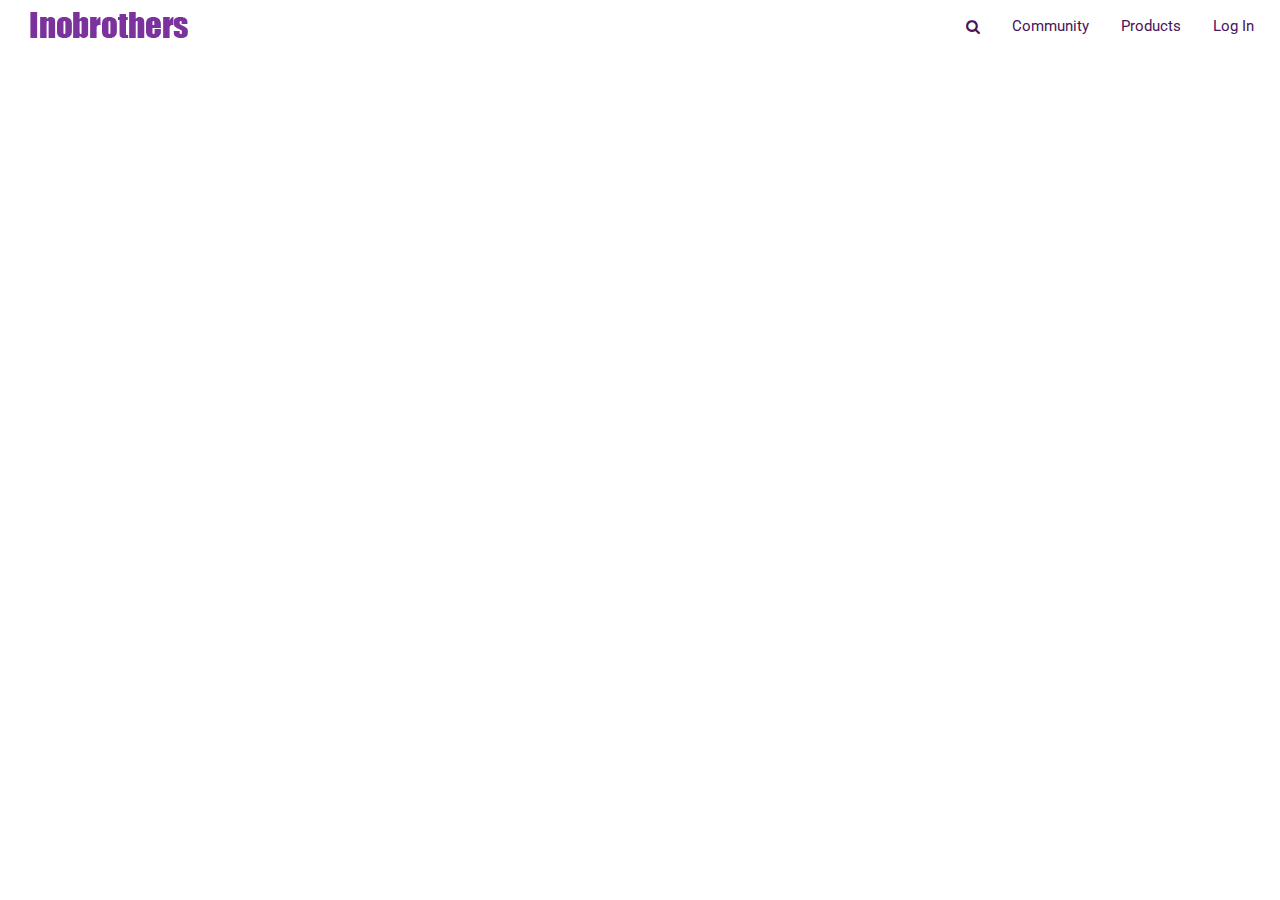
==== index.html @ f03ba76d "giving active effect on title" ====
<!DOCTYPE html>
<html lang="en">
<head>
  <meta charset="UTF-8">
  <meta name="viewport" content="width=device-width, initial-scale=1.0">
  <meta http-equiv="X-UA-Compatible" content="ie=edge">
  <link rel="stylesheet" href="https://maxcdn.bootstrapcdn.com/font-awesome/4.7.0/css/font-awesome.min.css">
  <link rel="stylesheet" href="css/style.css">
  <title>responsiveMenu</title>


</head>
<body>
  <header id="top-header">
    <a href="index.html">
      <img class="style-logo" src="images/logo.png">
    </a>
    <nav class="menu">
      <ul class="desktop-menu">
        <li><a href=""><i class="fa fa-search"></i></a></li>
        <li><a href="">Community</a></li>
        <li><a href="">Products</a></li>
        <li><a href="">Log In</a></li>
      </ul>
      <ul class="mobile-menu">
        <ul class="mobile-menu-basic">
          <li><a href="">Log In</a></li>
        </ul>
        <ul class="mobile-menu-hamburger">
          <input type="checkbox" id="hamburger">
          <label for="hamburger" onclick="showMenu()"></label>
        </ul>
      </ul>
    </nav>
  </header>
    <nav id="mobile-menu__clicked">
      <div class="search-bar">
        <i class="fa fa-search"></i>
        <input type="text" placeholder="Search">
      </div>
      <ul class="mobile-menu-hamburger__bars">
        <li class="mobile-menu-hamburger__bar"><a href="">COMMUNITY</a></li>
        <li class="mobile-menu-hamburger__bar"><a href="">PRODUCTS</a></li>
        <li class="mobile-menu-hamburger__bar"><a href="">SIGN UP</a></li>
        <li class="mobile-menu-hamburger__bar"><a href="">LOG IN</a></li>
      </ul>
      <div id="ad-banner">
        <div class="ad-banner__sections">
          <div class="ad-banner__section">
            <div class="ad-banner__section-title title_selected">
              <h1>Title1</h1>
            </div>
          </div>
          <div class="ad-banner__section">
            <div class="ad-banner__section-title">
              <h1>Title2</h1>
            </div>
          </div>
          <div class="ad-banner__section">
            <div class="ad-banner__section-title">
              <h1>Title3</h1>
            </div>
          </div>
        </div>
        <div class="ad-banner__contents">
          <div class="ad-banner__content section">1</div>
          <div class="ad-banner__content section">2</div>
          <div class="ad-banner__content section">3</div>
        </div>
      </div>
    </nav>
    <main></main>
    <footer></footer>
    <script>
    function showMenu() {
  const btn = document.getElementById("mobile-menu__clicked");
  if (btn.style.display === "block") {
    btn.style.display = "none";
  } else {
    btn.style.display = "block";
  }
}

const titles = document.getElementsByClassName("ad-banner__section-title");
for (let i = 0; i < titles.length; i++) {
  titles[i].addEventListener("click", function() {
    const current = document.getElementsByClassName("title_selected");
    current[0].className = current[0].className.replace(" title_selected", "");
    this.className += " title_selected";
  });
}
</script>
</body>
</html>
---- css/style.css ----
@import url("https://fonts.googleapis.com/css?family=Roboto:400,700");
@import "reset.css";
@import "global.css";
@import "navigation.css";
@import "global.css";
@import "search-bar.css";
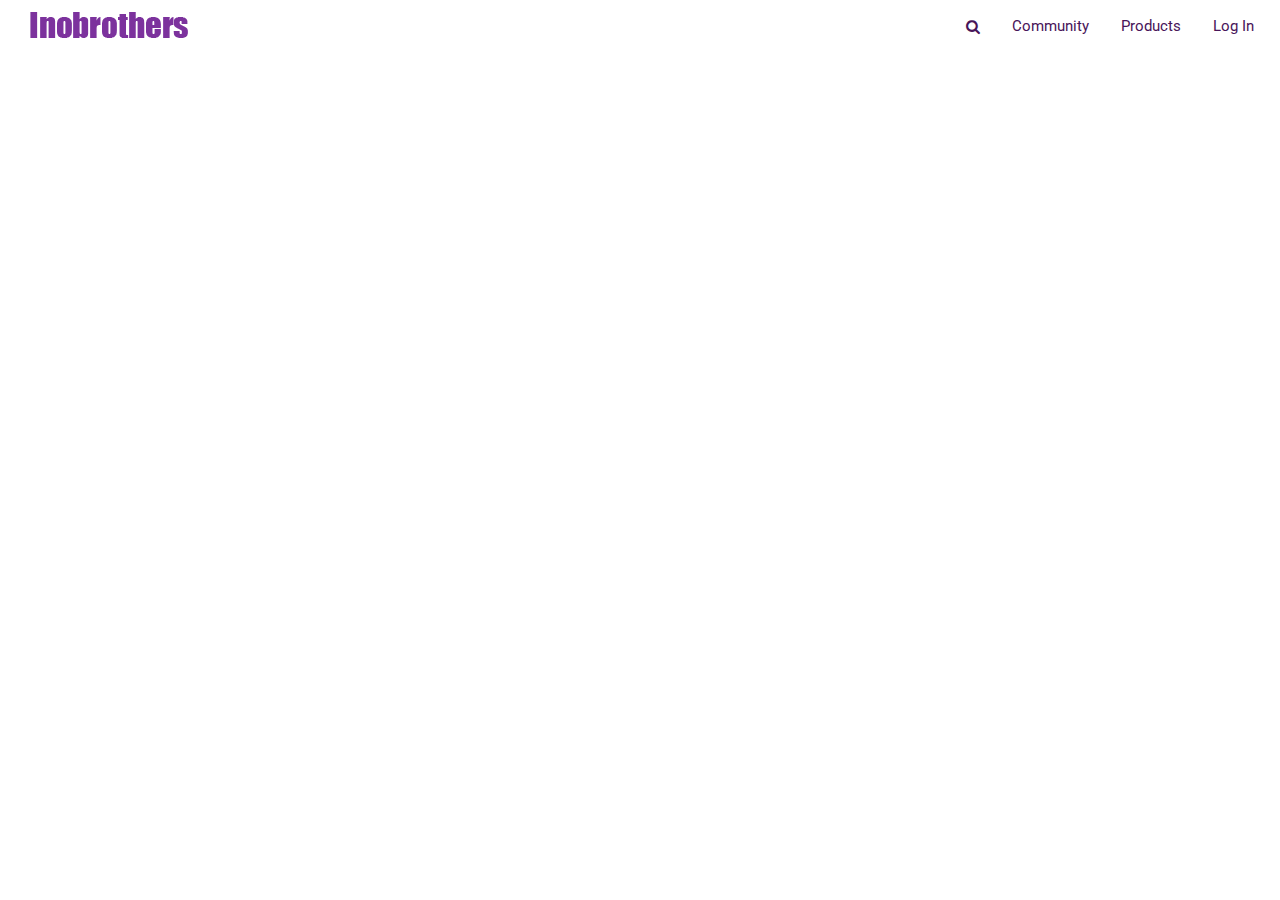
==== commit 4fe40972: "giving js effect" ====
--- a/index.html
+++ b/index.html
@@ -63,9 +63,9 @@
           </div>
         </div>
         <div class="ad-banner__contents">
-          <div class="ad-banner__content section">1</div>
-          <div class="ad-banner__content section">2</div>
-          <div class="ad-banner__content section">3</div>
+          <div class="ad-banner__content content_selected">1</div>
+          <div class="ad-banner__content">2</div>
+          <div class="ad-banner__content">3</div>
         </div>
       </div>
     </nav>
@@ -82,9 +82,11 @@
 }
 
 const titles = document.getElementsByClassName("ad-banner__section-title");
+
 for (let i = 0; i < titles.length; i++) {
   titles[i].addEventListener("click", function() {
     const current = document.getElementsByClassName("title_selected");
+
     current[0].className = current[0].className.replace(" title_selected", "");
     this.className += " title_selected";
   });
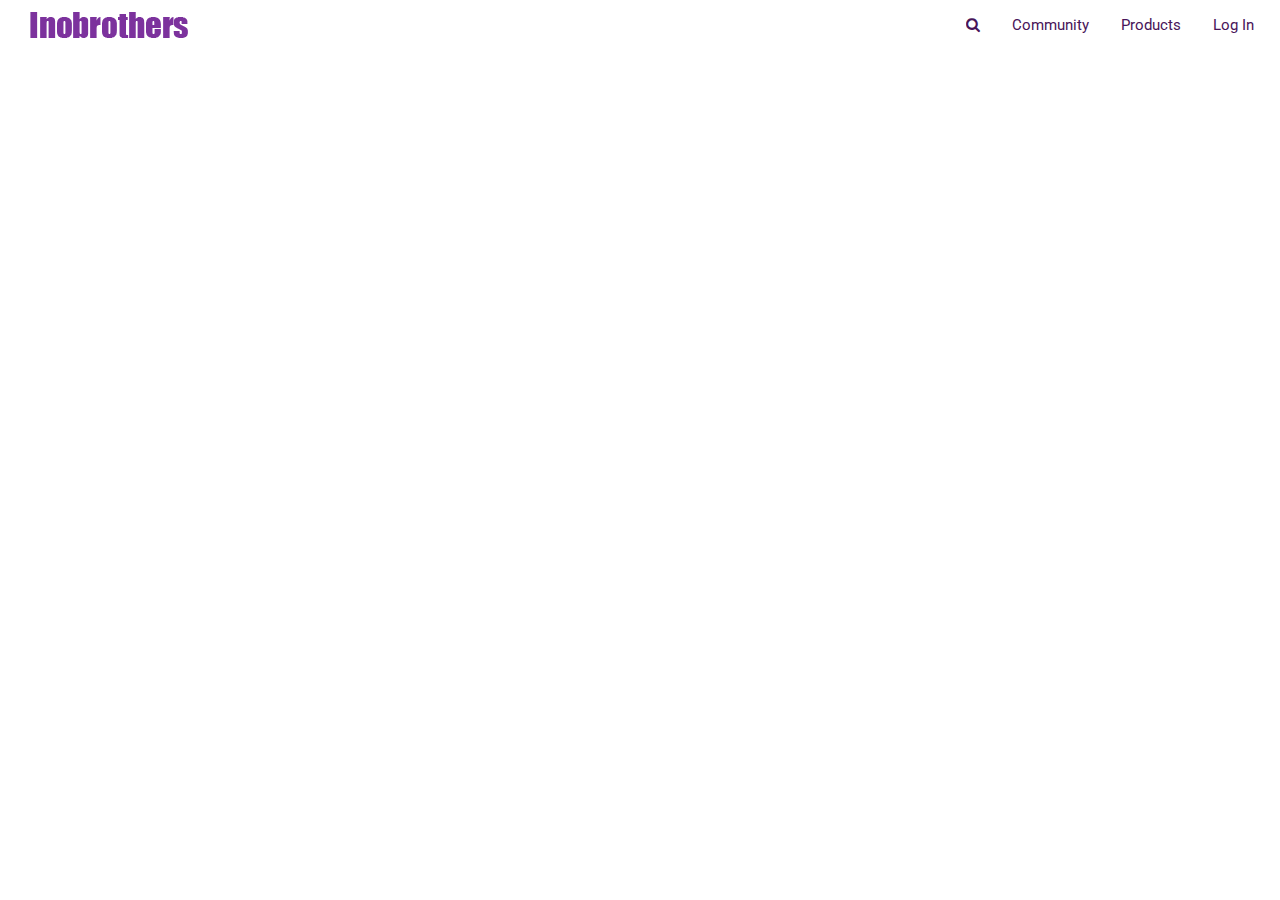
==== commit 9a81ebef: "modifying header structure" ====
--- a/index.html
+++ b/index.html
@@ -12,10 +12,10 @@
 </head>
 <body>
   <header id="top-header">
-    <a href="index.html">
-      <img class="style-logo" src="images/logo.png">
-    </a>
-    <nav class="menu">
+    <nav id="desktop-menu">
+      <a href="index.html" class="service_logo" >
+        <img src="images/logo.png">
+      </a>
       <ul class="desktop-menu">
         <li><a href=""><i class="fa fa-search"></i></a></li>
         <li><a href="">Community</a></li>
@@ -32,8 +32,7 @@
         </ul>
       </ul>
     </nav>
-  </header>
-    <nav id="mobile-menu__clicked">
+    <nav id="mobile-menu">
       <div class="search-bar">
         <i class="fa fa-search"></i>
         <input type="text" placeholder="Search">
@@ -44,36 +43,28 @@
         <li class="mobile-menu-hamburger__bar"><a href="">SIGN UP</a></li>
         <li class="mobile-menu-hamburger__bar"><a href="">LOG IN</a></li>
       </ul>
-      <div id="ad-banner">
-        <div class="ad-banner__sections">
-          <div class="ad-banner__section">
-            <div class="ad-banner__section-title title_selected">
-              <h1>Title1</h1>
-            </div>
-          </div>
-          <div class="ad-banner__section">
-            <div class="ad-banner__section-title">
-              <h1>Title2</h1>
-            </div>
-          </div>
-          <div class="ad-banner__section">
-            <div class="ad-banner__section-title">
-              <h1>Title3</h1>
-            </div>
-          </div>
+      <div class="ad-banner__titles">
+        <div class="ad-banner__title title_selected" onclick="openContent(event, 'Title1')">Title1</div>
+        <div class="ad-banner__title" onclick="openContent(event, 'Title2')">Title2</div>
+        <div class="ad-banner__title" onclick="openContent(event, 'Title3')">Title3</div>
+      </div>
+      <div class="ad-banner__tabs">
+        <div id="Title1" class="tabcontent content_selected">
+          <h1>Content1</h1>
         </div>
-        <div class="ad-banner__contents">
-          <div class="ad-banner__content content_selected">1</div>
-          <div class="ad-banner__content">2</div>
-          <div class="ad-banner__content">3</div>
+        <div id="Title2" class="tabcontent">
+          <h1>Content2</h1>
+        </div>
+        <div id="Title3" class="tabcontent">
+          <h1>Content3</h1>
         </div>
       </div>
     </nav>
-    <main></main>
-    <footer></footer>
+  </header>
+
     <script>
     function showMenu() {
-  const btn = document.getElementById("mobile-menu__clicked");
+  const btn = document.getElementById("mobile-menu");
   if (btn.style.display === "block") {
     btn.style.display = "none";
   } else {
@@ -81,15 +72,23 @@
   }
 }
 
-const titles = document.getElementsByClassName("ad-banner__section-title");
+function openContent(evt, nthContent) {
+  let i;
+  let tabcontent;
+  let tablinks;
 
-for (let i = 0; i < titles.length; i++) {
-  titles[i].addEventListener("click", function() {
-    const current = document.getElementsByClassName("title_selected");
+  tabcontent = document.getElementsByClassName("tabcontent");
+  for (i = 0; i < tabcontent.length; i++) {
+    tabcontent[i].style.display = "none";
+  }
 
-    current[0].className = current[0].className.replace(" title_selected", "");
-    this.className += " title_selected";
-  });
+  tablinks = document.getElementsByClassName("ad-banner__title");
+  for (i = 0; i < tablinks.length; i++) {
+    tablinks[i].className = tablinks[i].className.replace("title_selected", "");
+  }
+
+  document.getElementById(nthContent).style.display = "block";
+  evt.currentTarget.className += " title_selected";
 }
 </script>
 </body>
